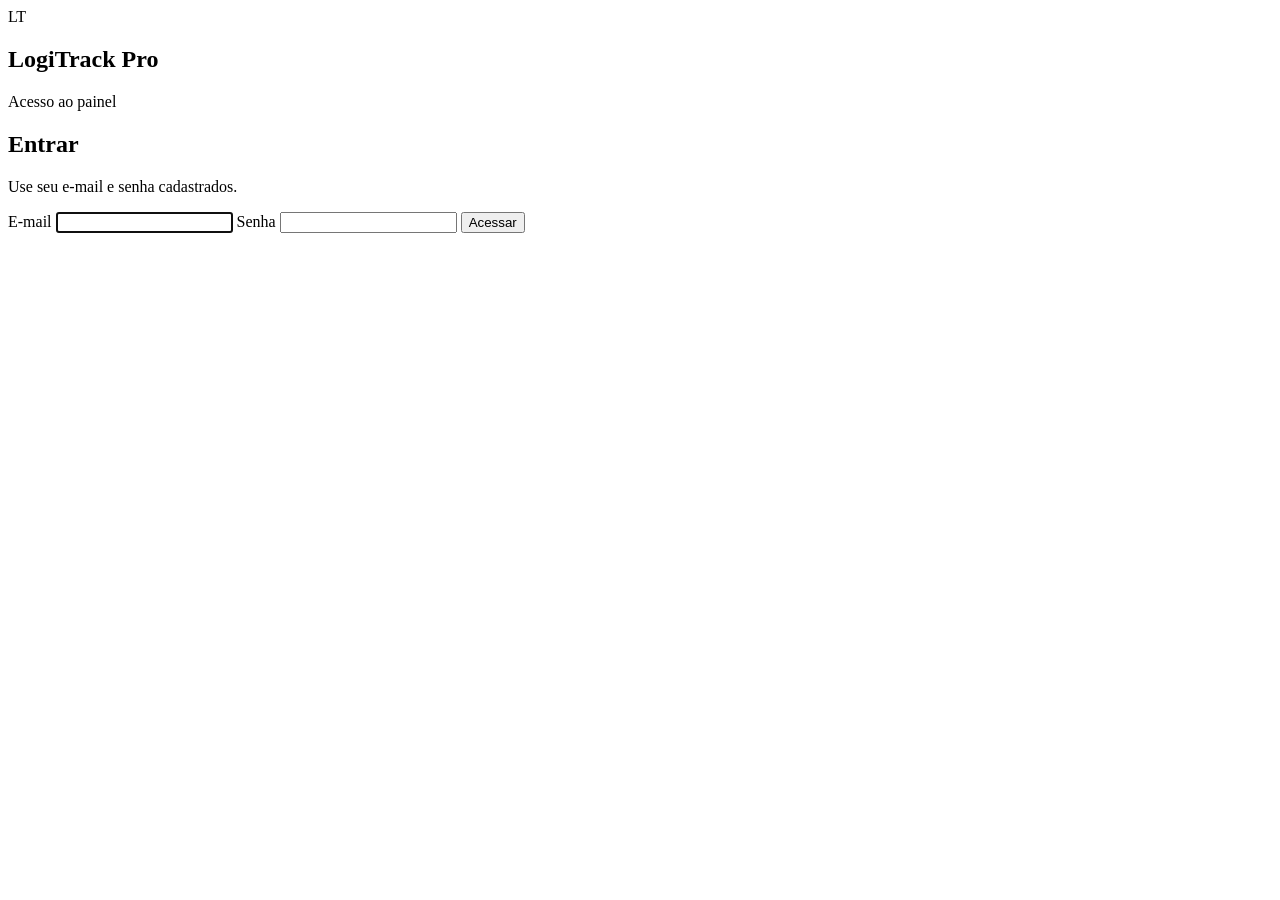
==== src/main/resources/static/login.html @ 3316349a "refactor: removi arquivos não utilizados e atualização de dependências do projeto - Removi estilos C" ====
<!DOCTYPE html>
<html lang="pt-BR">
<head>
    <meta charset="UTF-8" />
    <meta name="viewport" content="width=device-width, initial-scale=1" />
    <title>LogiTrack Pro - Login</title>
    <link rel="stylesheet" href="/login.css" />
</head>
<body>
    <main class="login">
        <section class="card">
            <div class="brand">
                <span class="brand-mark">LT</span>
                <div>
                    <h1>LogiTrack Pro</h1>
                    <p>Acesso ao painel</p>
                </div>
            </div>

            <h2>Entrar</h2>
            <p class="muted">Use seu e-mail e senha cadastrados.</p>

            <form method="post" action="/login">
                <label>
                    E-mail
                    <input type="email" name="email" required autofocus />
                </label>
                <label>
                    Senha
                    <input type="password" name="password" required />
                </label>
                <button type="submit">Acessar</button>
            </form>

            <p class="error" id="error" hidden>Credenciais invalidas.</p>
            <p class="success" id="logout" hidden>Logout realizado.</p>
        </section>
    </main>

    <script>
        const params = new URLSearchParams(window.location.search);
        const error = document.getElementById('error');
        const logout = document.getElementById('logout');
        if (params.get('error')) {
            error.hidden = false;
        }
        if (params.get('logout')) {
            logout.hidden = false;
        }
    </script>
</body>
</html>
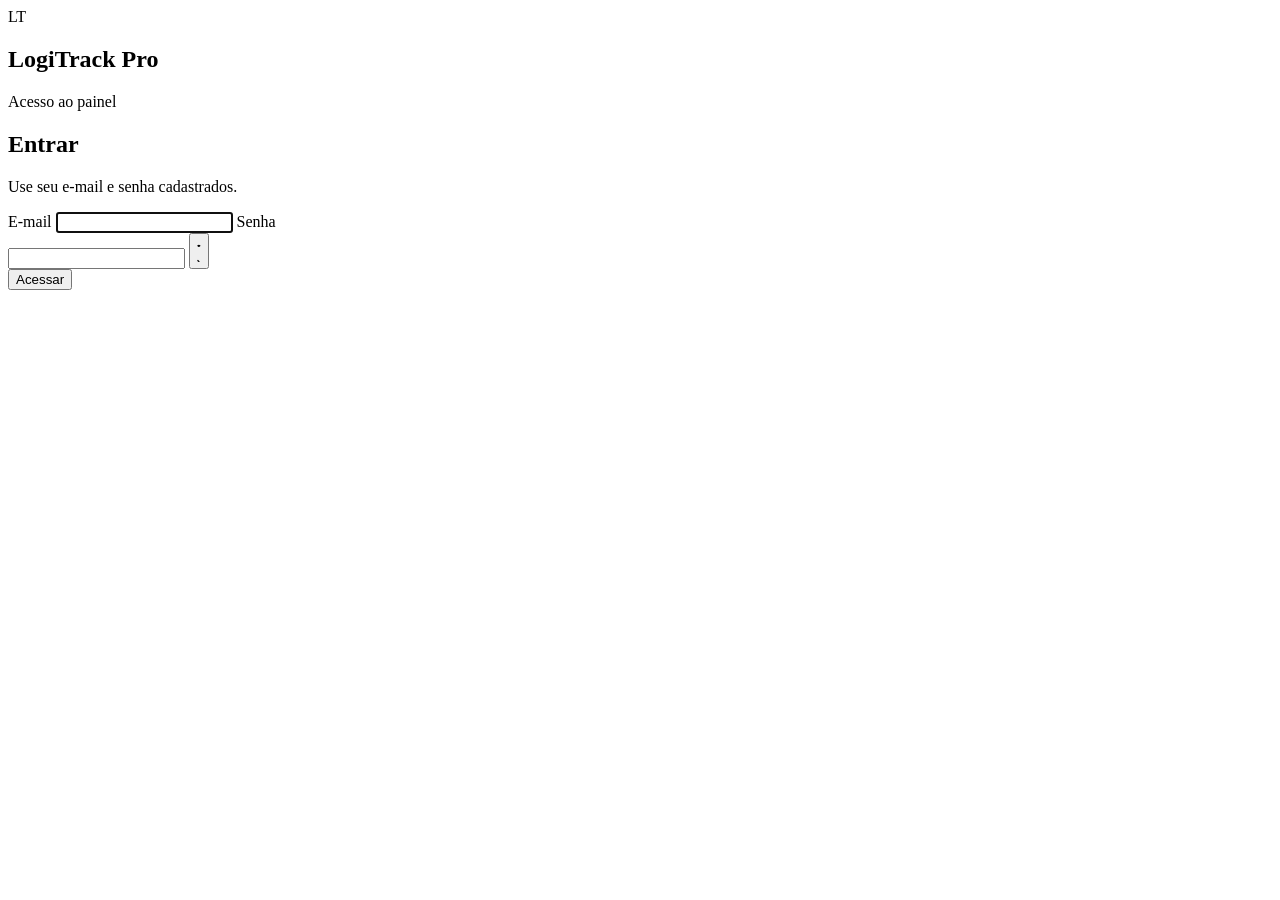
==== commit 7a7943a0: "style: aprimoramentos no CSS e adição de funcionalidade de exibição de senha - Atualizados estilos n" ====
--- a/src/main/resources/static/login.html
+++ b/src/main/resources/static/login.html
@@ -27,7 +27,24 @@
                 </label>
                 <label>
                     Senha
-                    <input type="password" name="password" required />
+                    <div class="password-field">
+                        <input id="password" type="password" name="password" required />
+                        <button class="toggle-password" type="button" id="togglePassword" aria-label="Exibir senha">
+                            <span class="icon icon-eye" aria-hidden="true">
+                                <svg viewBox="0 0 24 24" role="img" focusable="false">
+                                    <path d="M1 12s4-7 11-7 11 7 11 7-4 7-11 7-11-7-11-7z"></path>
+                                    <circle cx="12" cy="12" r="3"></circle>
+                                </svg>
+                            </span>
+                            <span class="icon icon-eye-off" aria-hidden="true">
+                                <svg viewBox="0 0 24 24" role="img" focusable="false">
+                                    <path d="M17.94 17.94A10.94 10.94 0 0 1 12 20c-7 0-11-8-11-8a21.7 21.7 0 0 1 5.06-6.56"></path>
+                                    <path d="M9.88 9.88a3 3 0 0 0 4.24 4.24"></path>
+                                    <path d="M1 1l22 22"></path>
+                                </svg>
+                            </span>
+                        </button>
+                    </div>
                 </label>
                 <button type="submit">Acessar</button>
             </form>
@@ -41,12 +58,20 @@
         const params = new URLSearchParams(window.location.search);
         const error = document.getElementById('error');
         const logout = document.getElementById('logout');
+        const togglePassword = document.getElementById('togglePassword');
+        const passwordInput = document.getElementById('password');
         if (params.get('error')) {
             error.hidden = false;
         }
         if (params.get('logout')) {
             logout.hidden = false;
         }
+        togglePassword.addEventListener('click', () => {
+            const isHidden = passwordInput.type === 'password';
+            passwordInput.type = isHidden ? 'text' : 'password';
+            togglePassword.setAttribute('aria-label', isHidden ? 'Ocultar senha' : 'Exibir senha');
+            togglePassword.classList.toggle('is-active', isHidden);
+        });
     </script>
 </body>
 </html>
